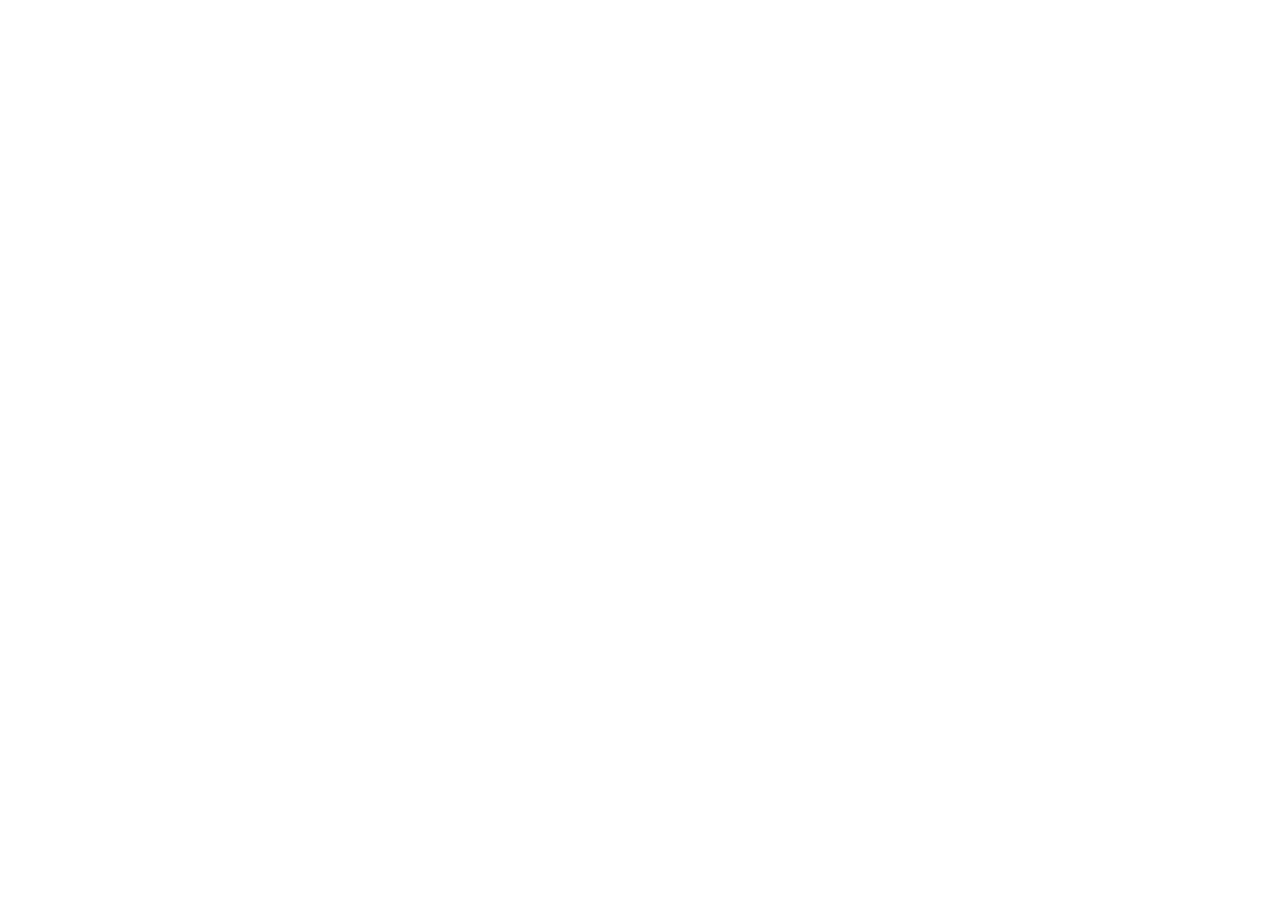
==== index.html @ e45c31db "update" ====
<!DOCTYPE html>
<html lang="en">
<head>
  <meta charset="UTF-8" />
  <meta http-equiv="X-UA-Compatible" content="IE=edge" />
  <meta name="viewport" content="width=device-width, initial-scale=1.0" />
  <title>Task 1</title>
  <link rel="stylesheet" href="./css/styles.css" />
  <link
    rel="stylesheet"
    href="https://cdn.jsdelivr.net/npm/basiclightbox@5.0.4/dist/basicLightbox.min.css"
  />
</head>
<body>
  <ul class="gallery"></ul>

  <script src="./gallery.js" type="module"></script>
  <script src="https://cdn.jsdelivr.net/npm/basiclightbox@5.0.4/dist/basicLightbox.min.js"></script>
</body>
</html>
---- css/styles.css ----
.gallery {
  display: flex;
  flex-wrap: wrap;
  gap: 20px;
  list-style: none;
  padding: 0;
}

.gallery-item {
  width: calc((100% - 40px) / 3);
}

.gallery-image {
  width: 100%;
  height: 200px;
  object-fit: cover;
  display: block;
  cursor: pointer;
}
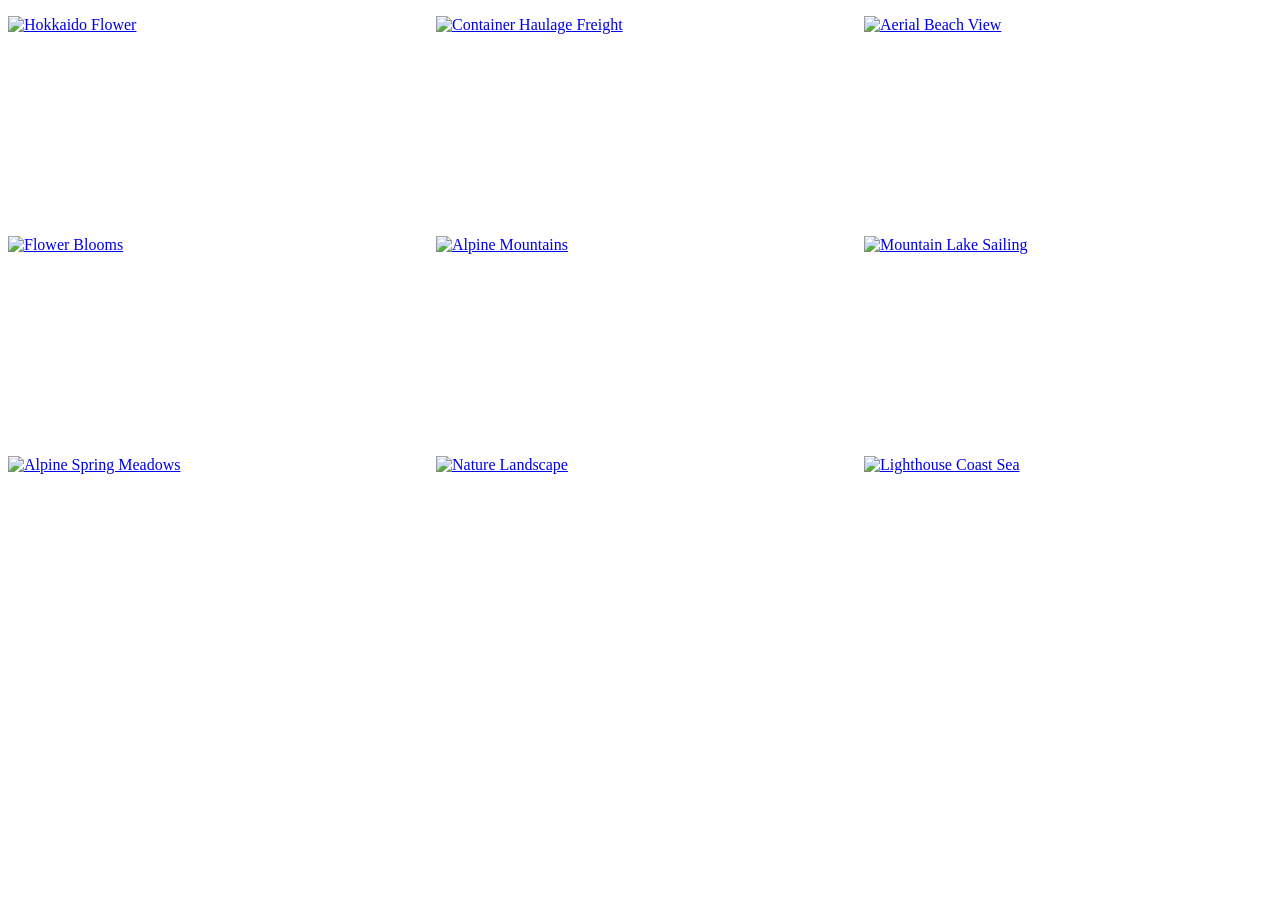
==== commit 4daafacd: "update" ====
--- a/index.html
+++ b/index.html
@@ -14,7 +14,7 @@
 <body>
   <ul class="gallery"></ul>
 
-  <script src="./gallery.js" type="module"></script>
+  <script src="./js/gallery.js" type="module"></script>
   <script src="https://cdn.jsdelivr.net/npm/basiclightbox@5.0.4/dist/basicLightbox.min.js"></script>
 </body>
 </html>
